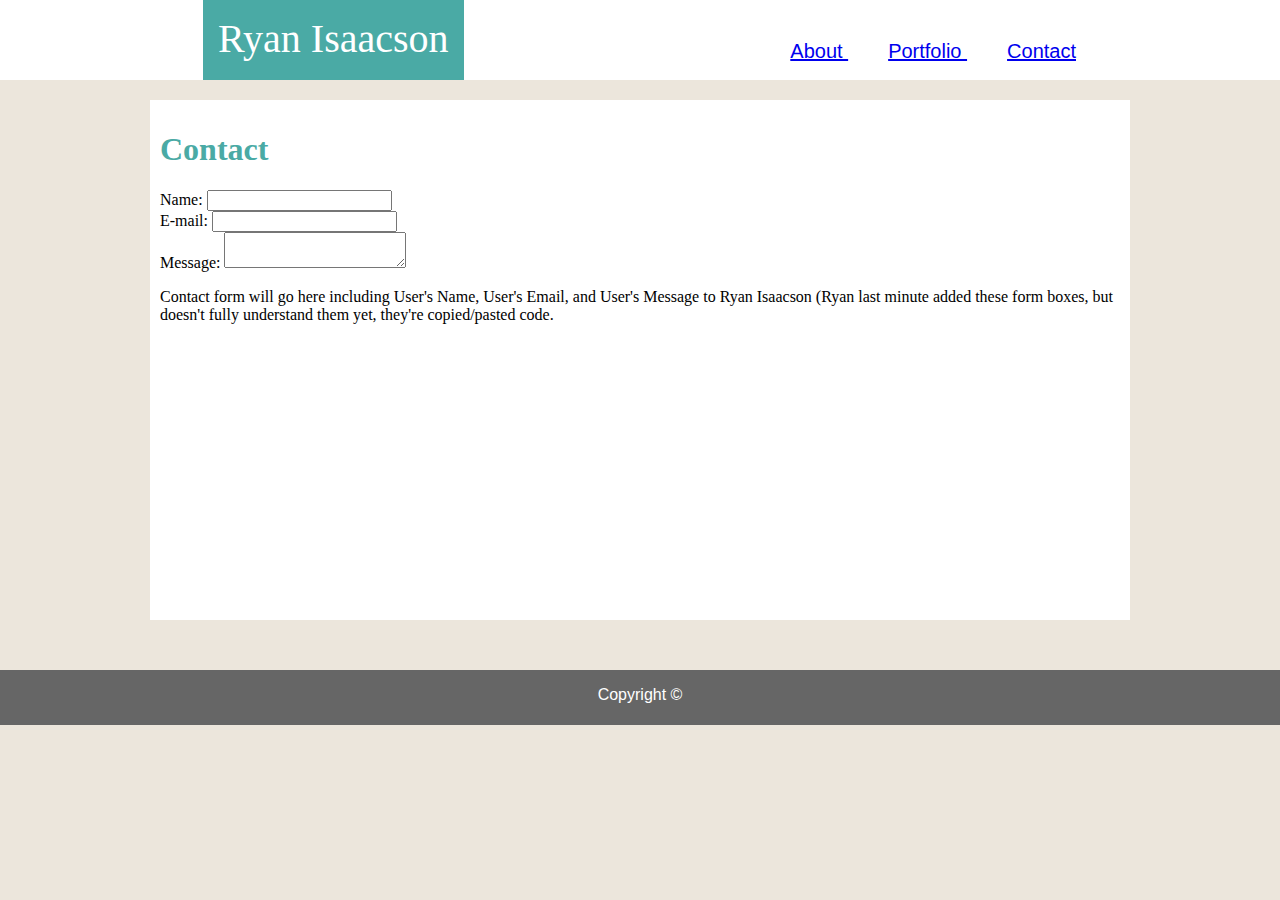
==== contact.html @ ae1f83ef "added some basics, did not have much time to evaluate how to do media queries, but studied some befo" ====
<!DOCTYPE html>
<html lang="en">

<head>
    <title>Contact Page - Ryan Isaacson</title>
    <meta charset="UTF-8">
    <link rel="stylesheet" type="text/css" href="./assets/css/style.css">
</head>

<body>

    <header>
        <div ID="nameplate" class="headings">
            Ryan Isaacson
        </div>
        
        <!-- I need to figure out how to make the Nav not overlap the "Nameplate" when screen gets smaller-->

        <nav>
            <ul class="fontchanger">
                <li><a href="index.html"> About </a>
                </li>
                <li><a href="portfolio.html"> Portfolio </a>
                </li>
                <li><a href="contact.html"> Contact </a>
                </li>
            </ul>
        </nav>
    </header>

    <div class="container">
        <h1 class="headings">
            Contact
        </h1>

        <!--I need to figure out how to add a contact form here. What I found online involved PHP and confused me with less than an hour to submit the homework, not enough time to investigate now.-->
        <form action="/my-handling-form-page" method="post">
            <div>
              <label for="name">Name:</label>
              <input type="text" id="name" name="user_name">
            </div>
            <div>
              <label for="mail">E-mail:</label>
              <input type="email" id="mail" name="user_mail">
            </div>
            <div>
              <label for="msg">Message:</label>
              <textarea id="msg" name="user_message"></textarea>
            </div>
          </form>
          <p>Contact form will go here including User's Name, User's Email, and User's Message to Ryan Isaacson (Ryan last minute added these form boxes, but doesn't fully understand them yet, they're copied/pasted code.</p>

    </div>

    <!-- I need to figure out how to get the footer TEXT to stay at bottom of the footer-->
    
    <footer>
        <p id="footernotes" class="fontchanger">Copyright ©</p>
    </footer>
</body>

</html>
---- assets/css/style.css ----
body{
    background-image: url(../images/qw.gif);
    margin-right: 0px;
    margin-bottom: 0px;
    margin-left: 0px;
}

.container {
    margin-top: 100px;
    border-color: #dddddd;
    background-color: #ffffff;
    width: 960px;
    margin-left: auto;
    margin-right: auto;
    margin-bottom: 50px;
    /* I would like to change the height here to be 500px minimum with maximum of auto/content size.*/
    height: 500px;
    padding: 10px
}

.headings {
    font-family: 'Georgia', Times, Times New Roman, serif;
}

.fontchanger {
    font-family: Arial, 'Helvetica Neue', sans-serif;
}

h1 {
    color: #4aaaa5;
}

header {
    background: #ffffff;
    border: 1px;
    border-color: #cccccc;
    position: absolute;
    top: 0px;
    left: 0px;
    right: 0px;
}

#nameplate {
    background: #4aaaa5;
    display: inline-block;
    width: auto;
    height: 50px;
    text-align: center;
    vertical-align: middle;
    color: #ffffff;
    font-size: 40px;
    padding: 15px;
    margin-left: 203px;
}

nav{
    display: inline-block;
    width: auto;
    position: absolute;
    right: 0px;
    margin-right: 168px;
}

.thumbnail {
    height: 200px;
    width: 325px;
    float: left;
    margin-right: 10px;
    margin-bottom: 10px;
}

    /* Still need to figure out why the teal line on top of footer doesn't show up*/

footer {
    height: 55px;
    background-color: #666666;
    margin-top: 30px;
    margin-right: 0px;
    margin-bottom: 0px;
    margin-left: 0px;
    border-color: #4aaaa5;
    text-align: center;
    vertical-align: text-bottom;
    
}

p {
    display: inline-block;
}

ul {
    margin-top: 40px;
    margin-right: 1em;
    float: right;
}

li {
    display: inline;
    font-size: 20px;
    padding: 20px; 
}

#footernotes {
    bottom: 0;
    color: #ffffff;
}

.floatedProjectpic {
    float: left;

}

@media only screen and (max-width: 640px) {
    body {
      background-color:black;
    }
    .container {
        width:90%;
        margin-left:20px;
        margin-right: 20px;    
    }
    .thumbnail {
        width:100%;
        height: 300px;
    }


    
    }
  }





@media only screen and (max-width: 768px) {
    body {
        background-color: lightblue;
    }
}

@media only screen and (max-width: 980pxx) {
    body {
      background-color: lightblue;
    }
  }
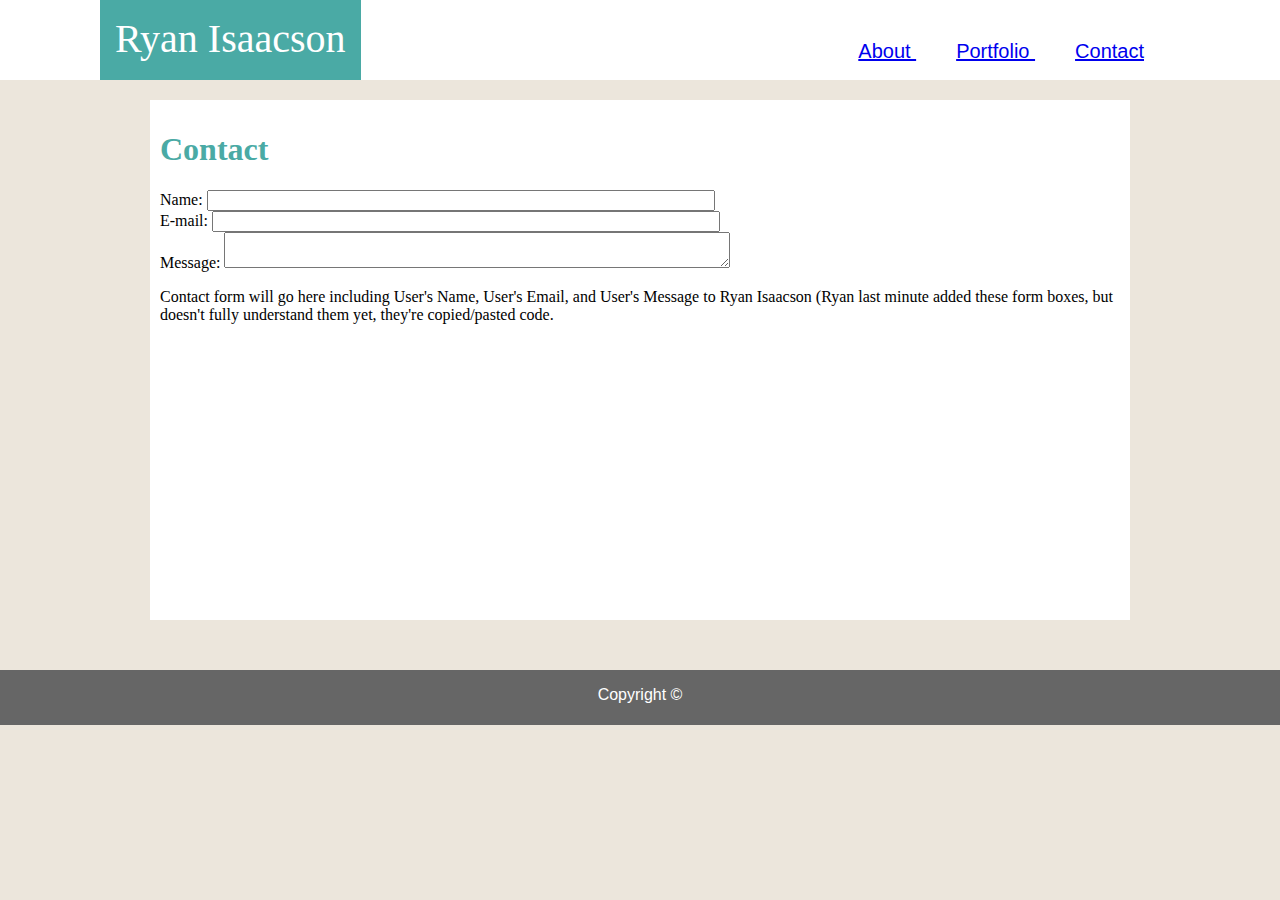
==== commit 22b07717: "Mad dash to the end. Added content to Media Queries after class. Attempted to pseudocode where I cou" ====
--- a/contact.html
+++ b/contact.html
@@ -2,6 +2,7 @@
 <html lang="en">
 
 <head>
+    <meta name="viewport" content="width=device-width, initial-scale=1.0">
     <title>Contact Page - Ryan Isaacson</title>
     <meta charset="UTF-8">
     <link rel="stylesheet" type="text/css" href="./assets/css/style.css">
@@ -33,19 +34,19 @@
             Contact
         </h1>
 
-        <!--I need to figure out how to add a contact form here. What I found online involved PHP and confused me with less than an hour to submit the homework, not enough time to investigate now.-->
+        <!--I need to figure out how to widen the input fields, I tried this via the "widerInputs" on the smaller media query but failed.-->
         <form action="/my-handling-form-page" method="post">
             <div>
               <label for="name">Name:</label>
-              <input type="text" id="name" name="user_name">
+              <input class="widerInputs" type="text" id="name" name="user_name">
             </div>
             <div>
-              <label for="mail">E-mail:</label>
-              <input type="email" id="mail" name="user_mail">
+              <label class="widerInputs" for="mail">E-mail:</label>
+              <input class="widerInputs" type="email" id="mail" name="user_mail">
             </div>
             <div>
-              <label for="msg">Message:</label>
-              <textarea id="msg" name="user_message"></textarea>
+              <label class="widerInputs" for="msg">Message:</label>
+              <textarea class="widerInputs" class="tallerTextinput" id="msg" name="user_message"></textarea>
             </div>
           </form>
           <p>Contact form will go here including User's Name, User's Email, and User's Message to Ryan Isaacson (Ryan last minute added these form boxes, but doesn't fully understand them yet, they're copied/pasted code.</p>
--- a/assets/css/style.css
+++ b/assets/css/style.css
@@ -14,7 +14,6 @@
     margin-left: auto;
     margin-right: auto;
     margin-bottom: 50px;
-    /* I would like to change the height here to be 500px minimum with maximum of auto/content size.*/
     height: 500px;
     padding: 10px
 }
@@ -51,7 +50,7 @@
     color: #ffffff;
     font-size: 40px;
     padding: 15px;
-    margin-left: 203px;
+    margin-left: 100px;
 }
 
 nav{
@@ -59,7 +58,7 @@
     width: auto;
     position: absolute;
     right: 0px;
-    margin-right: 168px;
+    margin-right: 100px;
 }
 
 .thumbnail {
@@ -111,6 +110,19 @@
 
 }
 
+.tealPadding {
+    padding: 10px;
+    background-color: #4aaaa5; 
+    width: 200px;
+}
+
+.widerInputs {
+    width: 500px;
+}
+
+
+
+
 @media only screen and (max-width: 640px) {
     body {
       background-color:black;
@@ -125,23 +137,61 @@
         height: 300px;
     }
 
-
-    
+    .floatedProjectpic {
+        width:100%;
+        height: 300px;
     }
+    .widerInputs {
+        width: 100%;
+    }
+    /**Pseudocode: Need to make nameplate/brand stay above the navbar when reduced screen width**/
   }
-
-
-
-
 
 @media only screen and (max-width: 768px) {
     body {
-        background-color: lightblue;
+      background-color:black;
     }
+    .container {
+        width:90%;
+        margin-left:20px;
+        margin-right: 20px;    
+    }
+    .thumbnail {
+        width:100%;
+        height: 300px;
+    }
+    
+    .floatedProjectpic {
+        width:50%;
+        height: 300px;
+    }
+    .widerInputs {
+        width: 100%;
 }
+    #nameplate {
+        margin-left: 20px;
+    }
+    nav {
+        margin-right: 20px;
+}
+
+    .tallerTextinput {
+        height: 300px;
+        /** Pseudocode: I think this might just be making text taller? Need to make the box itself taller**/
+    }
 
 @media only screen and (max-width: 980pxx) {
     body {
       background-color: lightblue;
     }
+    #nameplate {
+        margin-left: 100px;
+    }
+    nav {
+        margin-right: 100px;
+    }
+    .container {
+        /**Pseudocode: Float/position the center main container up and to the left section of the page leaving a bigger padding area between it and the marin on the right, while reducing the width of it compared to the entire page.**/
+        padding-right: 100px; /**Pseudocode: Not enough time!!!**/
+    }
   }